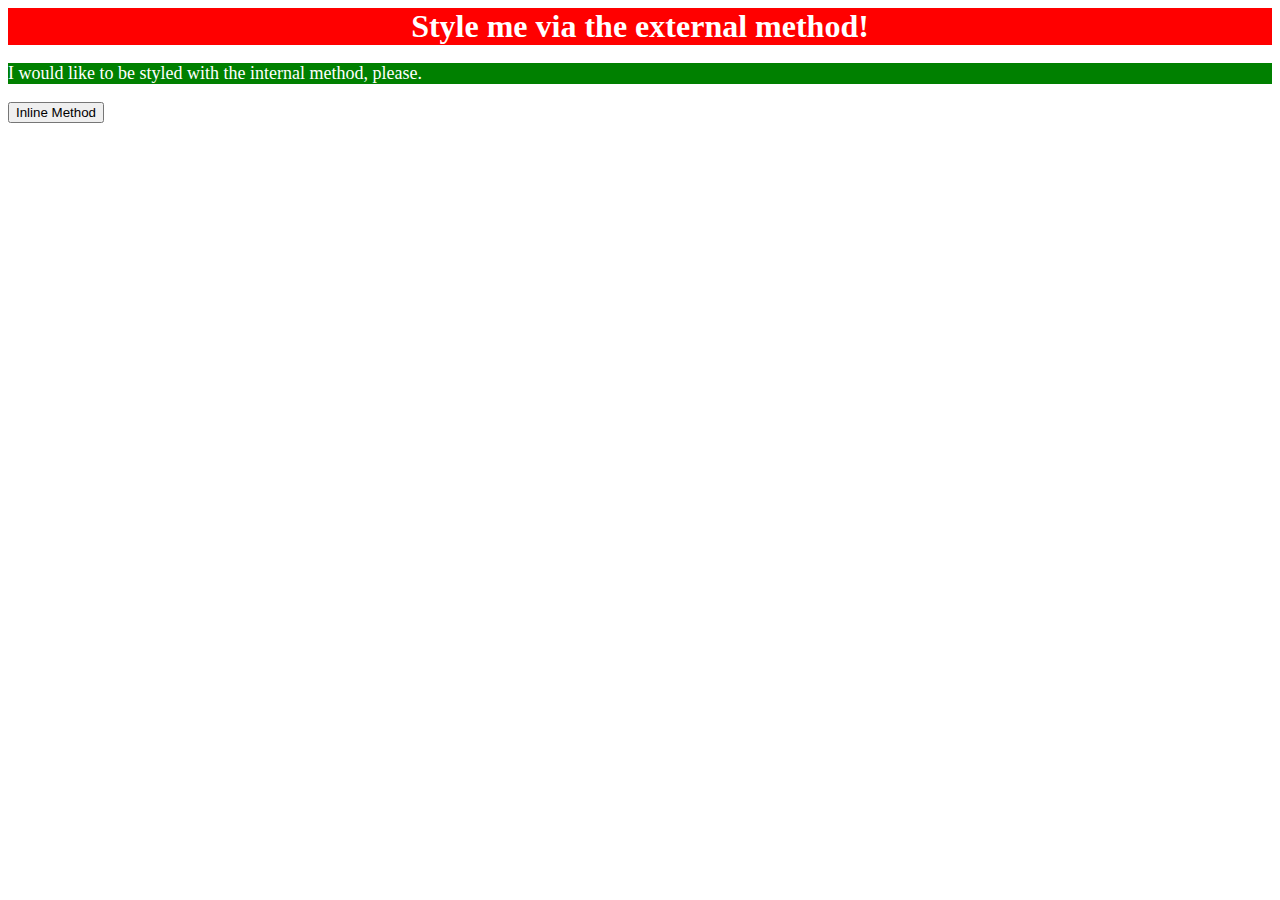
==== foundations/intro-to-css/01-css-methods/index.html @ d37f515d "Linked style sheet to index.html, formatted div and p with css styling." ====
<!DOCTYPE html>
<html lang="en">
  <head>
    <link rel="stylesheet" href="stylesheet.css">
    <style> p {
                background-color: green;
                color: white;
                font-size: 18px;}
 </style>
    <meta charset="UTF-8">
    <meta http-equiv="X-UA-Compatible" content="IE=edge">
    <meta name="viewport" content="width=device-width, initial-scale=1.0">
    <title>Methods for Adding CSS</title>
  </head>
  <body>    <!--Type Selectors only!-->
    <div>Style me via the external method!</div>
    <p>I would like to be styled with the internal method, please.</p>
    <button>Inline Method</button>
  </body>
</html>
---- foundations/intro-to-css/01-css-methods/stylesheet.css ----
div {
    color: white;
    background-color: red;
    font-weight: bold;
    font-size: 32px;
    text-align: center;
}
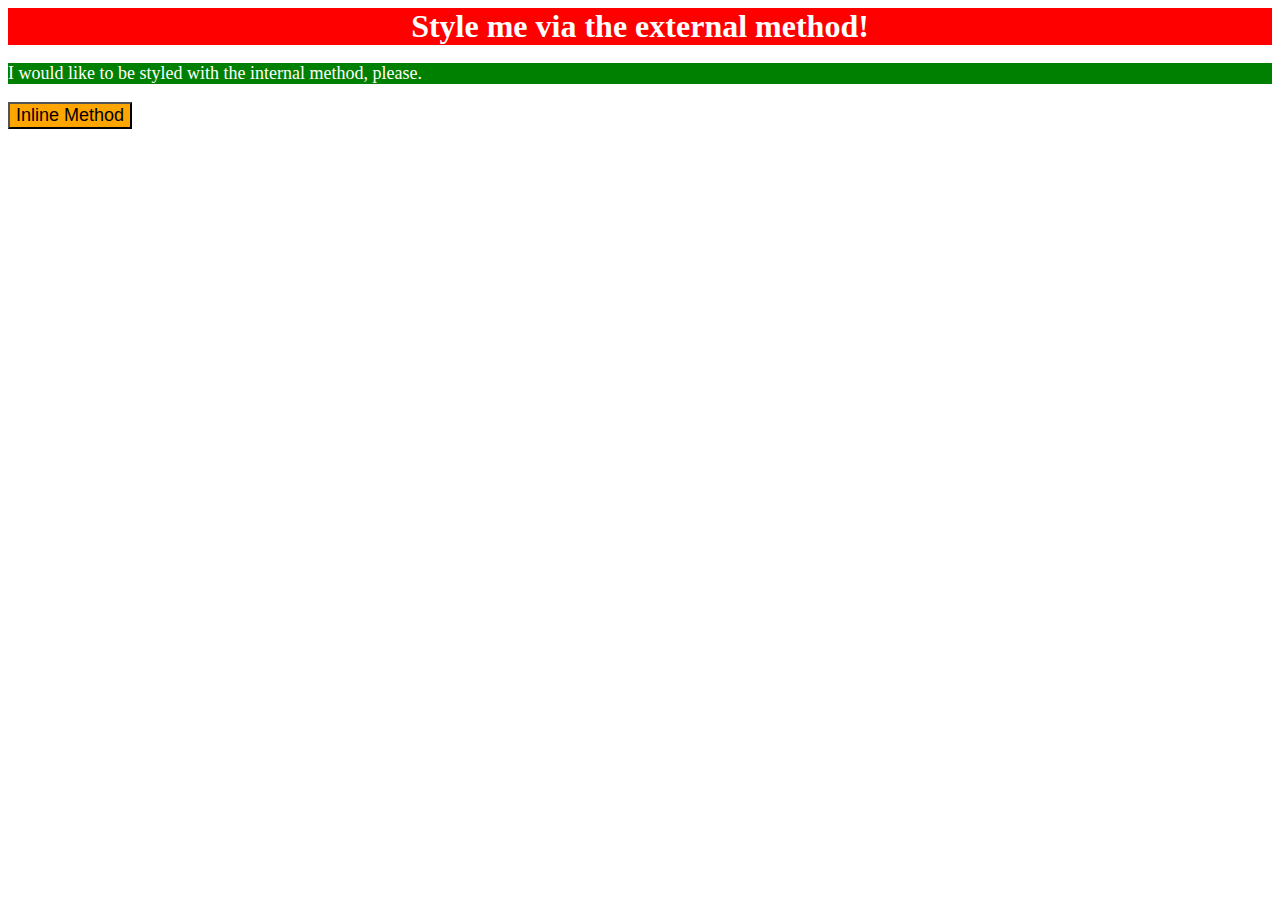
==== commit a8bb371b: "Added inline css to button element." ====
--- a/foundations/intro-to-css/01-css-methods/index.html
+++ b/foundations/intro-to-css/01-css-methods/index.html
@@ -15,6 +15,6 @@
   <body>    <!--Type Selectors only!-->
     <div>Style me via the external method!</div>
     <p>I would like to be styled with the internal method, please.</p>
-    <button>Inline Method</button>
+    <button style="background-color: orange; font-size: 18px;">Inline Method</button>
   </body>
 </html>